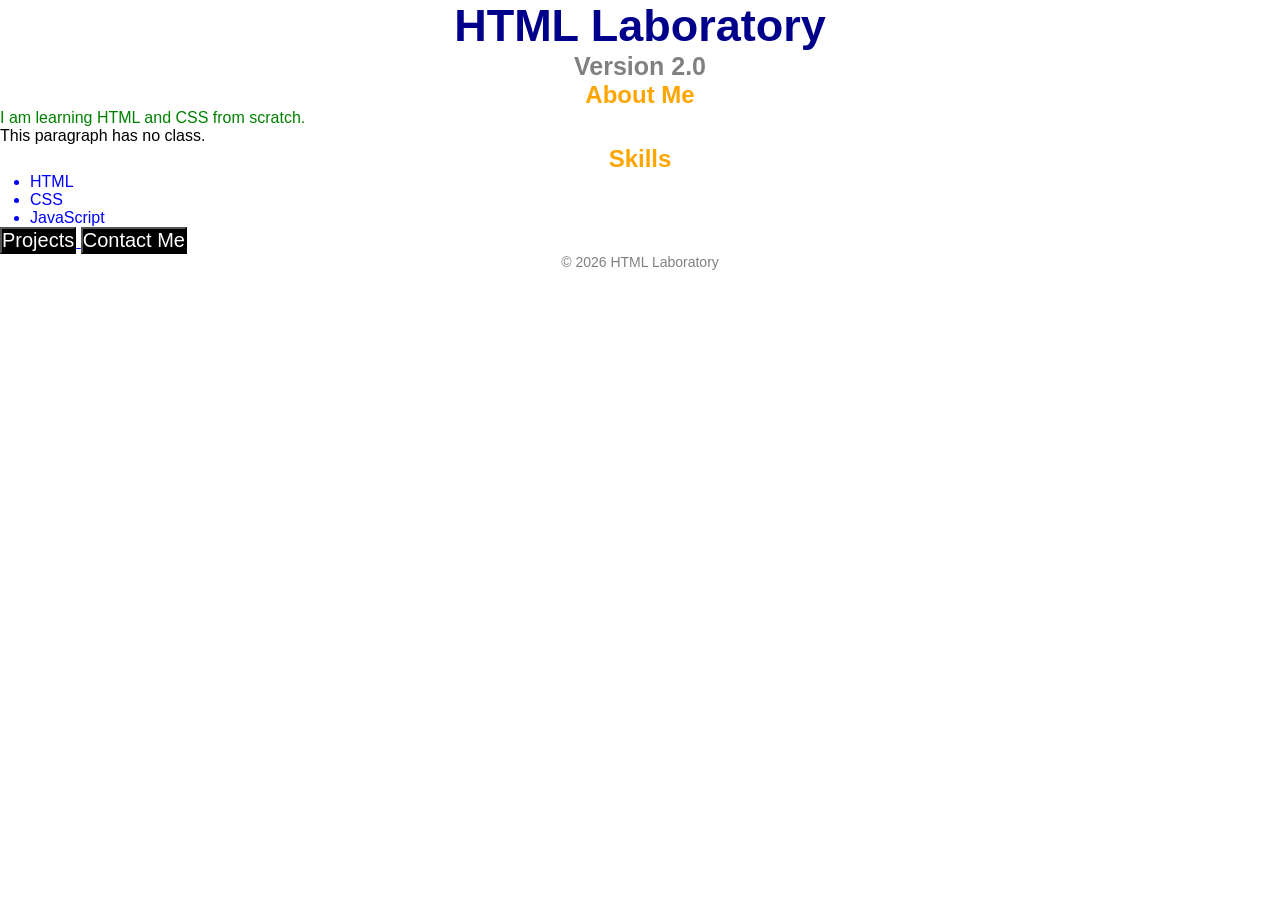
==== externalcss-selector.html @ cd3239e2 "new files added for css practices" ====
<!DOCTYPE html>
<html>

<head>

    <title>CSS Selectors Practice</title>

    <link rel="stylesheet" href="style.css"> 

</head>

<body>

    <header>

        <h1 id="logo">HTML Laboratory</h1>

        <h2 class="subtitle">Version 2.0</h2>

    </header>

    <main>

        <section>

            <h2>About Me</h2>

            <p class="info">
                I am learning HTML and CSS from scratch.
            </p>

            <p>
                This paragraph has no class.
            </p>

        </section>

        <section>

            <h2>Skills</h2>

            <ul>

                <li class="skill">HTML</li>

                <li class="skill">CSS</li>

                <li class="skill">JavaScript</li>

            </ul>

        </section>

        <section>
            <a href="index.html" target="_blank"> <button class="btn">Projects</button> </a>
            

            <button class="btn">Contact Me</button>

        </section>

    </main>

    <footer>

        <p id="copyright">
            © 2026 HTML Laboratory
        </p>

    </footer>

</body>

</html>
---- style.css ----
/* universal_selector */
* {
    margin:  0px;
    padding: 0px;
    font-family: Arial ;
}


/* Element_selector */
h2 {
    color:orange;
    text-align:center;
}

ul {
    padding-left:30px;
}

/* Class_selector */
.subtitle {
    color:gray;
    font-size:25px;
}

.info {
    color:green;
}

.skill {
    color:blue;
}

.btn {
    background-color:black;
    color:white;
    font-size:20px
}

/* ID_selector */
#logo {
    color:darkblue;
    text-align:center;
    font-size:45px;
}

#copyright {
    color:gray;
    text-align:center;
    font-size:14px;
}

/* Group_selector */
h1,h2,p {
    font-family: Arial;
}
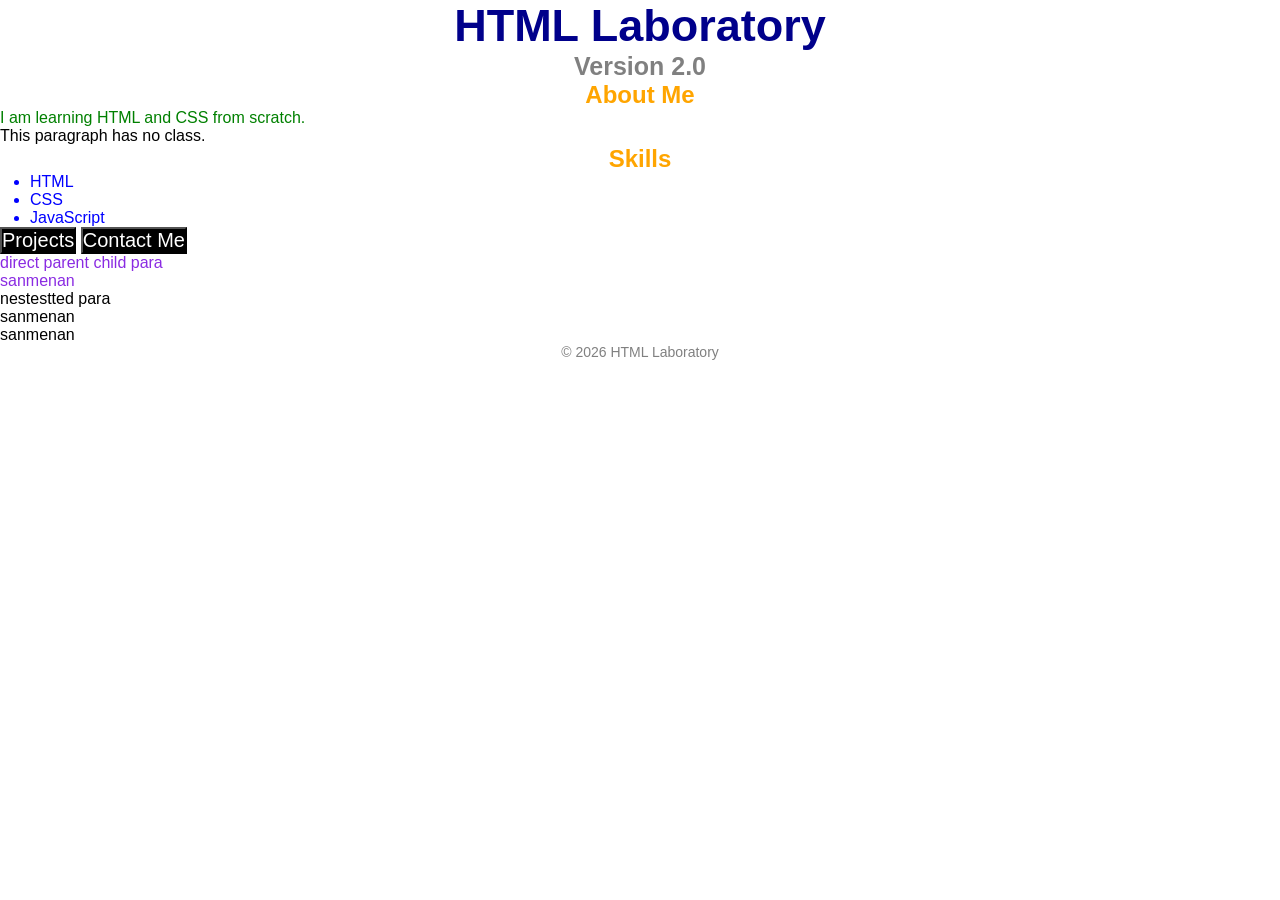
==== commit 64647334: "lab_1_experiment" ====
--- a/externalcss-selector.html
+++ b/externalcss-selector.html
@@ -52,14 +52,29 @@
         </section>
 
         <section>
-            <a href="index.html" target="_blank"> <button class="btn">Projects</button> </a>
             
+            <button class="btn">Projects</button>
 
             <button class="btn">Contact Me</button>
 
         </section>
 
+        <div class="parent">
+        
+            <p>direct parent child para</p>
+            <p>sanmenan</p>
+            <div >
+                <p>nestestted para</p>
+            </div>
+        </div>
+
+    <p>sanmenan</p>
+    <p>sanmenan</p>
+
+
     </main>
+    
+
 
     <footer>
 
--- a/style.css
+++ b/style.css
@@ -53,3 +53,12 @@
 h1,h2,p {
     font-family: Arial;
 }
+
+.parent > p {
+    color:blueviolet
+}
+
+p {
+    font-stretch: 2px;
+    line-spacing: 1.5;
+}
